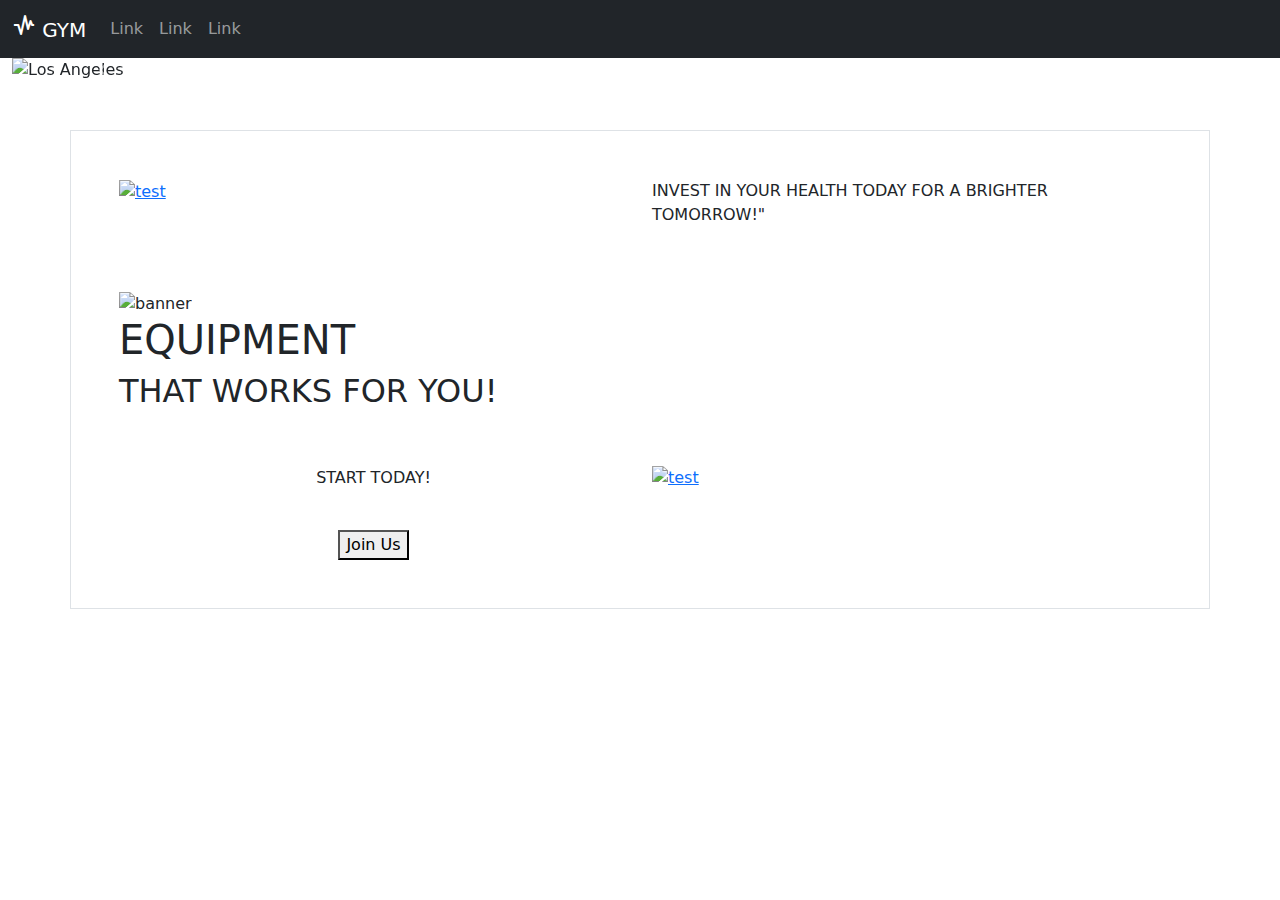
==== website/index.html @ 763ff949 "updates" ====
<!DOCTYPE html>
<html>
<head>
	<!-- CSS Style -->
	<link rel="stylesheet" href="css/styles.css"></style>
	<!-- Javascript -->

	<!-- Google fonts-->
	<link rel="preconnect" href="https://fonts.googleapis.com">
	<link rel="preconnect" href="https://fonts.gstatic.com" crossorigin>
	<link href="https://fonts.googleapis.com/css2?family=Anton&family=Archivo+Narrow:ital,wght@0,400..700;1,400..700&family=Khand:wght@300;400;500;600;700&display=swap" rel="stylesheet">	
	<!-- Google icons -->
	<link rel="stylesheet" href="https://fonts.googleapis.com/css2?family=Material+Symbols+Outlined:opsz,wght,FILL,GRAD@20..48,100..700,0..1,-50..200" />

	<!-- bootstrap -->
	<link href="https://cdn.jsdelivr.net/npm/bootstrap@5.3.3/dist/css/bootstrap.min.css" rel="stylesheet" integrity="sha384-QWTKZyjpPEjISv5WaRU9OFeRpok6YctnYmDr5pNlyT2bRjXh0JMhjY6hW+ALEwIH" crossorigin="anonymous">

	<meta charset="utf-8">
	<meta name="viewport" content="width=device-width, initial-scale=1">
	<title>Home</title>
</head>

<body class="webpage-background">

	<!-- Navbar menu -->
	<nav class="navbar navbar-expand-sm bg-dark navbar-dark sticky-top">
  		<div class="container-fluid">
	  		<a class="navbar-brand" href="#">
		  		<span class="material-symbols-outlined logo-icon">earthquake</span> GYM
		    </a>
		    <button class="navbar-toggler" type="button" data-bs-toggle="collapse" data-bs-target="#collapsibleNavbar">
		      <span class="navbar-toggler-icon"></span>
		    </button>
		    <div class="collapse navbar-collapse " id="collapsibleNavbar">
	      		<ul class="navbar-nav">
			        <li class="nav-item">
			          <a class="nav-link" href="#">Link</a>
			        </li>
			        <li class="nav-item">
			          <a class="nav-link" href="#">Link</a>
			        </li>
			        <li class="nav-item">
			          <a class="nav-link" href="#">Link</a>
			        </li>  
	      		</ul>
		    </div>
  		</div>
	</nav>


<!-- Main Content -->
	
	<div class="container-fluid carousel-container">

		<!-- Carousel -->
		<div id="demo" class="carousel slide" data-bs-ride="carousel">

			<!-- Indicators/dots -->
			<div class="carousel-indicators">
				<button type="button" data-bs-target="#demo" data-bs-slide-to="0" class="active"></button>
				<button type="button" data-bs-target="#demo" data-bs-slide-to="1"></button>
				<button type="button" data-bs-target="#demo" data-bs-slide-to="2"></button>
			</div>
		  
		  <!-- The slideshow/carousel -->
			<div class="carousel-inner">
				<div class="carousel-item active">
					<img class="carousel-img d-block" src="https://www.anytimefitness.co.in/wp-content/uploads/2023/03/Gym-Etiquette.jpg" alt="Los Angeles">
					<div class="carousel-caption text-center">
						<h3>Los Angeles</h3>
						<p>We had such a great time in LA!</p>
					</div>
				</div>
			<div class="carousel-item">
				<img class="carousel-img d-block" src="https://images.squarespace-cdn.com/content/v1/6088bf84f6460a6aaca60f42/1623039564791-SWZ7SOVSSIPIW1VCL2G9/610_9576.jpg" alt="Chicago">
				<div class="carousel-caption">
				    <h3>Chicago</h3>
				    <p>Thank you, Chicago!</p>
			 	</div> 
			</div>
			<div class="carousel-item">
				<img class="carousel-img d-block" src="https://images.squarespace-cdn.com/content/v1/6088bf84f6460a6aaca60f42/1623039564791-SWZ7SOVSSIPIW1VCL2G9/610_9576.jpg" alt="New York">
				<div class="carousel-caption">
				    <h3>New York</h3>
				    <p>We love the Big Apple!</p>
				</div>  
			</div>
			</div>
		  
		  <!-- Left and right controls/icons -->
			<button class="carousel-control-prev" type="button" data-bs-target="#demo" data-bs-slide="prev">
				<span class="carousel-control-prev-icon"></span>
		  	</button>
			<button class="carousel-control-next" type="button" data-bs-target="#demo" data-bs-slide="next">
				<span class="carousel-control-next-icon"></span>
			</button>
		</div>

	</div>
	<!-- Main Content -->
	<div class="container p-5 my-5 border container-style">

		<!-- Image + text -->
	  	<div class="row">
			<div class="col-md-6">
				<a href="#" class="">		
					<img class="img-fluid blur-mc" src="https://www.anytimefitness.co.in/wp-content/uploads/2023/03/Gym-Etiquette.jpg" alt="test">
				</a>		
			</div>   
		    <div class="col-md-6 d-flex align-items-center justify-content-center custom-margin content-msg">
      			<p class="anton-regular content-msg">INVEST IN YOUR HEALTH TODAY FOR A BRIGHTER TOMORROW!"</p>
    		</div>
		</div>

	<!-- Banner -->
	<div class="row my-5">
	    <div class="container" style="position: relative;">
	        <img class="img-fluid blur" src="images/banner.jpg" alt="banner">
	        <div class="banner-style">
	            <h1 class="banner-style anton-regular" >EQUIPMENT<br></h1>
	            <h2 class="khand-regular banner-style">THAT WORKS FOR YOU!</h2>

	        </div>
	    </div>
	</div>

	<!-- Image + text -->
  	<div class="row">
  
	    <div class="col-md-6 d-flex flex-column align-items-center justify-content-center custom-margin content-msg">
  			<p class="khand-medium content-msg">START TODAY!</p>
  			<br>
  			<button class="button-home">Join Us</button>
		</div>

		<div class="col-md-6 ">
			<a href="#" class="">		
				<img class="img-fluid" src="https://fyregyms.ie/wp-content/uploads/2022/08/Gym-Workouts-for-Beginners-That-Will-Help-You-Get-in-Shape-Fast.png" alt="test">
			</a>		
		</div> 		
	</div>

  	</div>
	<!-- BOOTSTRAP -->
	<script src="https://cdn.jsdelivr.net/npm/bootstrap@5.3.3/dist/js/bootstrap.bundle.min.js" integrity="sha384-YvpcrYf0tY3lHB60NNkmXc5s9fDVZLESaAA55NDzOxhy9GkcIdslK1eN7N6jIeHz" crossorigin="anonymous"></script>
</body>
</html>
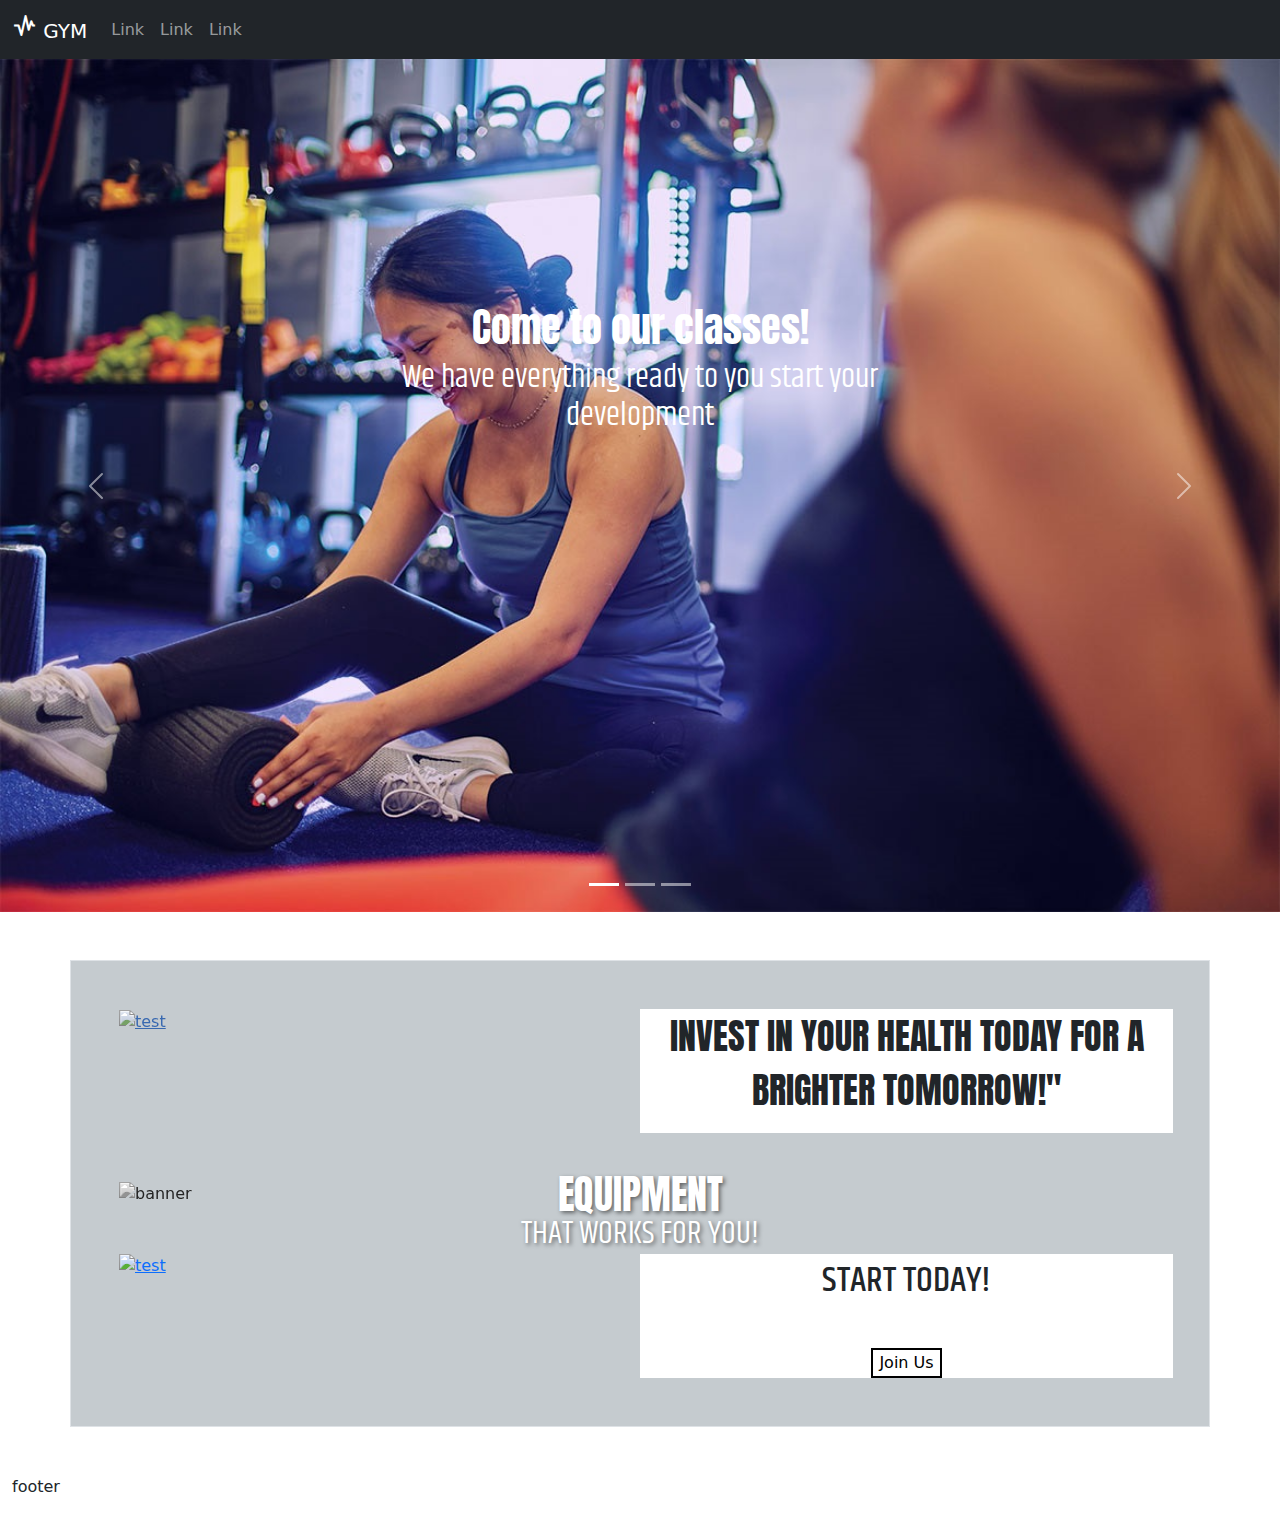
==== commit 1cbad8e0: "updates" ====
--- a/website/index.html
+++ b/website/index.html
@@ -65,25 +65,25 @@
 		  <!-- The slideshow/carousel -->
 			<div class="carousel-inner">
 				<div class="carousel-item active">
-					<img class="carousel-img d-block" src="https://www.anytimefitness.co.in/wp-content/uploads/2023/03/Gym-Etiquette.jpg" alt="Los Angeles">
-					<div class="carousel-caption text-center">
-						<h3>Los Angeles</h3>
-						<p>We had such a great time in LA!</p>
+					<img class="carousel-img d-block" src="images/test.jpg" alt="Los Angeles">
+					<div class="carousel-caption text-center carousel-msg">
+						<h1 class="anton-regular">Come to our classes!</h1>
+						<h2 class="khand-regular">We have everything ready to you start your development</h2>
 					</div>
 				</div>
 			<div class="carousel-item">
-				<img class="carousel-img d-block" src="https://images.squarespace-cdn.com/content/v1/6088bf84f6460a6aaca60f42/1623039564791-SWZ7SOVSSIPIW1VCL2G9/610_9576.jpg" alt="Chicago">
-				<div class="carousel-caption">
-				    <h3>Chicago</h3>
-				    <p>Thank you, Chicago!</p>
-			 	</div> 
+				<img class="carousel-img d-block" src="images/test.jpg" alt="Chicago">
+					<div class="carousel-caption text-center carousel-msg">
+						<h1 class="anton-regular">Students discount!</h1>
+						<h2 class="khand-regular">Bring your student ID and ask for discount!</h2>
+					</div>
 			</div>
 			<div class="carousel-item">
-				<img class="carousel-img d-block" src="https://images.squarespace-cdn.com/content/v1/6088bf84f6460a6aaca60f42/1623039564791-SWZ7SOVSSIPIW1VCL2G9/610_9576.jpg" alt="New York">
-				<div class="carousel-caption">
-				    <h3>New York</h3>
-				    <p>We love the Big Apple!</p>
-				</div>  
+				<img class="carousel-img d-block" src="images/test.jpg" alt="New York">
+					<div class="carousel-caption text-center carousel-msg">
+						<h1 class="anton-regular">Meditation Class</h1>
+						<h2 class="khand-regular">Work on your mind!</h2>
+					</div> 
 			</div>
 			</div>
 		  
@@ -112,35 +112,46 @@
     		</div>
 		</div>
 
-	<!-- Banner -->
-	<div class="row my-5">
-	    <div class="container" style="position: relative;">
-	        <img class="img-fluid blur" src="images/banner.jpg" alt="banner">
-	        <div class="banner-style">
-	            <h1 class="banner-style anton-regular" >EQUIPMENT<br></h1>
-	            <h2 class="khand-regular banner-style">THAT WORKS FOR YOU!</h2>
+		<!-- Banner -->
+		<div class="row my-5">
+		    <div class="container" style="position: relative;">
+		        <img class="img-fluid blur" src="images/banner.jpg" alt="banner">
+		        <div class="banner-style">
+		            <h1 class="banner-style anton-regular" >EQUIPMENT<br></h1>
+		            <h2 class="khand-regular banner-style">THAT WORKS FOR YOU!</h2>
 
-	        </div>
-	    </div>
-	</div>
-
-	<!-- Image + text -->
-  	<div class="row">
-  
-	    <div class="col-md-6 d-flex flex-column align-items-center justify-content-center custom-margin content-msg">
-  			<p class="khand-medium content-msg">START TODAY!</p>
-  			<br>
-  			<button class="button-home">Join Us</button>
+		        </div>
+		    </div>
 		</div>
 
-		<div class="col-md-6 ">
-			<a href="#" class="">		
-				<img class="img-fluid" src="https://fyregyms.ie/wp-content/uploads/2022/08/Gym-Workouts-for-Beginners-That-Will-Help-You-Get-in-Shape-Fast.png" alt="test">
-			</a>		
-		</div> 		
-	</div>
+		<!-- Image + text -->
+	  	<div class="row">
+	  
+			<div class="col-md-6">
+				<a href="#" class="">		
+					<img class="img-fluid" src="https://fyregyms.ie/wp-content/uploads/2022/08/Gym-Workouts-for-Beginners-That-Will-Help-You-Get-in-Shape-Fast.png" alt="test">
+				</a>		
+			</div>
+
+		    <div class="col-md-6 d-flex flex-column align-items-center justify-content-center custom-margin content-msg button-margin">
+	  			<p class="khand-medium content-msg">START TODAY!</p>
+	  			<br>
+	  			<button class="button-home">Join Us</button>
+			</div> 		
+		</div>
+  	  	
 
   	</div>
+
+  	<!-- bottom -->
+  	
+	  	<div class="container-fluid footer-style">
+	  		<div class=""></div>
+	  		<div class="col-md-6">
+	  			<p>footer</p>
+	  		</div>
+	  	</div>
+	
 	<!-- BOOTSTRAP -->
 	<script src="https://cdn.jsdelivr.net/npm/bootstrap@5.3.3/dist/js/bootstrap.bundle.min.js" integrity="sha384-YvpcrYf0tY3lHB60NNkmXc5s9fDVZLESaAA55NDzOxhy9GkcIdslK1eN7N6jIeHz" crossorigin="anonymous"></script>
 </body>
--- a/website/css/styles.css
+++ b/website/css/styles.css
@@ -0,0 +1,160 @@
+/* ------------------------------- BACKGROUND IMAGE ------------------------------- */
+.webpage-background{
+	background-image: url('https://images.squarespace-cdn.com/content/v1/6088bf84f6460a6aaca60f42/1623039564791-SWZ7SOVSSIPIW1VCL2G9/610_9576.jpg');
+	background-size: cover;
+
+}
+/* ------------------------------- NAVBAR + LOGO ------------------------------- */
+.logo-icon{
+	font-size: 50px;
+	color: white;
+}
+
+/*Google icons*/
+span.material-symbols-outlined{
+	font-size: 25px;
+}
+
+.material-symbols-outlined {
+  font-variation-settings:
+  'FILL' 0,
+  'wght' 400,
+  'GRAD' 0,
+  'opsz' 24
+}
+
+/* ------------------------------- IMG CAROUSEL------------------------------- */
+img.carousel-img{
+	width: 100%;
+}
+.carousel-container{
+	padding: 0% !important;
+}
+
+.carousel-msg{
+  position: absolute !important;
+  top: 50%;
+  left: 50% !important;
+  transform: translate(-50%, -50%);
+  text-align: center !important;
+  width: 500px;
+}
+
+/* ------------------------------- CONTENT ------------------------------- */
+.container-style{
+	background-color: #c5cbcf;
+}
+
+.content-msg{
+	background-color: white;
+}
+
+p.content-msg{
+    font-size: 36px;
+    text-align: center;
+}
+
+/*Google fonts*/
+.anton-regular {
+	font-family: "Anton", sans-serif;
+	font-weight: 400;
+		font-style: normal;
+}
+
+
+/*Small screens*/
+@media (max-width: 768px) {
+  .custom-margin {
+    margin-top: 20px !important; 
+  }
+}
+
+.blur-mc {
+	filter: blur(0.5px);
+	filter: grayscale(50%);
+}
+
+/* ------------------------------- BANNER ------------------------------- */
+.blur {
+	filter: blur(0.5px);
+	filter: grayscale(100%);
+}
+.banner-style{
+	position: absolute; 
+	top: 50%; left: 50%; 
+	transform: translate(-50%, -50%); 
+	text-align: center;
+}
+
+h1.banner-style{
+    color: white;
+    text-shadow: 2px 2px 4px rgba(0, 0, 0, 0.5);
+    width:500px; 
+}
+
+h2.banner-style{
+	margin-top: 40px;
+    color: white;
+    text-shadow: 2px 2px 4px rgba(0, 0, 0, 0.5);
+    width:500px; 
+}
+div.banner-style{
+	width:500px; height: 500px;
+}
+/*font*/
+.khand-light {
+  font-family: "Khand", sans-serif;
+  font-weight: 300;
+  font-style: normal;
+}
+
+.khand-regular {
+  font-family: "Khand", sans-serif;
+  font-weight: 400;
+  font-style: normal;
+}
+
+.khand-medium {
+  font-family: "Khand", sans-serif;
+  font-weight: 500;
+  font-style: normal;
+}
+
+.khand-semibold {
+  font-family: "Khand", sans-serif;
+  font-weight: 600;
+  font-style: normal;
+}
+
+.khand-bold {
+  font-family: "Khand", sans-serif;
+  font-weight: 700;
+  font-style: normal;
+}
+
+/* ------------------------------- JOIN US HOME ------------------------------- */
+.button-home {
+    background-color: white;
+    border: 2px solid black;
+    color:
+    padding: 10px 20px;
+    text-align: center;
+    text-decoration: none;
+    display: inline-block;
+}
+
+/*Small screens*/
+@media (max-width: 768px) {
+  .button-margin {
+    margin-bottom: 20px;
+    padding-bottom: 20px; 
+    padding-top: 20px;
+  }
+}
+
+/* ------------------------------- FOOTER ------------------------------- */
+.footer-style{
+  background-color: white;
+  margin-bottom: 0px;
+  padding-bottom: 1px;
+}